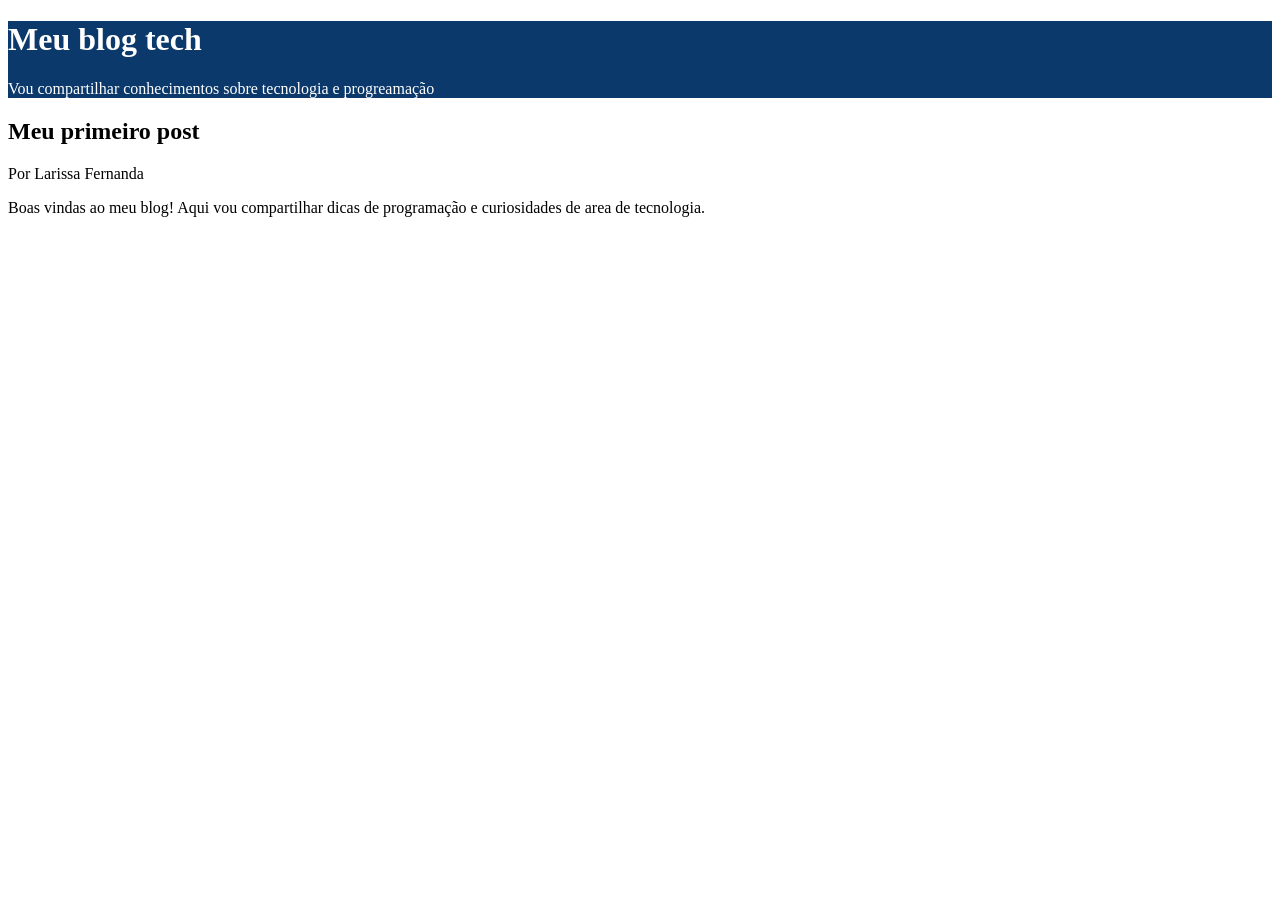
==== index.html @ 5ee62bfc "Add files via upload" ====
<!DOCTYPE html>
<html lang="pt-br">
    <head>
        <meta charset="UTF-8">
        <meta name="viewport" content="width=device-width, initial-scale=1.0">
        <title>Blog</title>
        <style>
         header{
            background-color: #0B396B;
            color:#FFFFFF
         } 
         main{
           background-color:#FFFFFF;
           
         } 
        </style>
    </head>
    <body>
        <header>
            <h1>Meu blog tech</h1>
            <p>Vou compartilhar conhecimentos sobre tecnologia e progreamação</p>
             </header>
             <main>
        <h2>Meu primeiro post</h2>
        <p>Por Larissa Fernanda</p>
        <p>Boas vindas ao meu blog! Aqui vou compartilhar dicas de programação e curiosidades de area de tecnologia.</p>
        </main>
    </body>
</html>
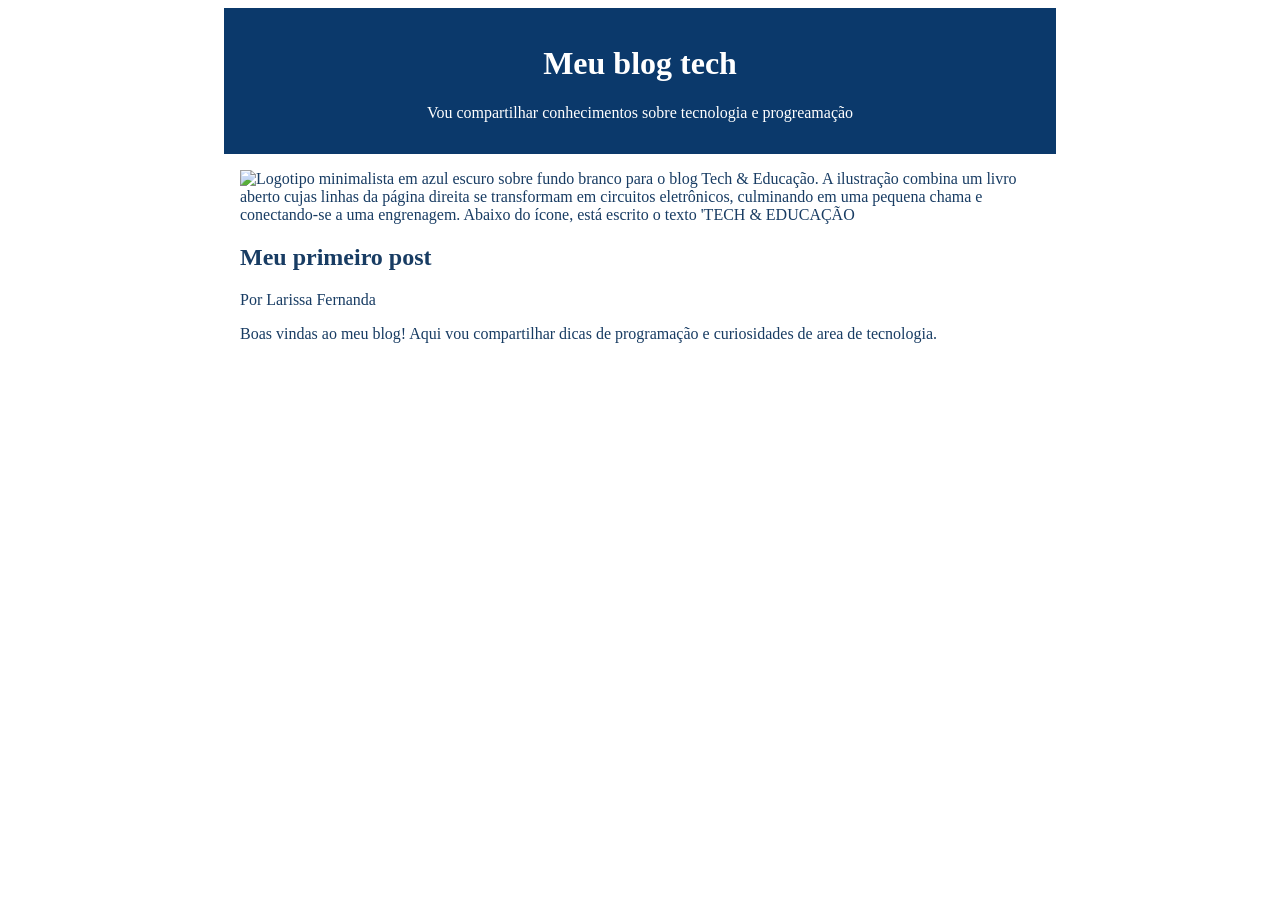
==== commit b4e7260d: "Add files via upload" ====
--- a/index.html
+++ b/index.html
@@ -8,12 +8,20 @@
         <style>
          header{
             background-color: #0B396B;
-            color:#FFFFFF
+            color:#FFFFFF;
+            text-align: center;
+            max-width: 800px;
+            margin: 0 auto;
+            padding: 16px;
          } 
          main{
-           background-color:#FFFFFF;
-           
-         } 
+           background-color:
+          #FFFFFF;
+           color:#183c63; 
+           max-width: 800px;
+           margin: 0 auto;
+           padding: 16px;
+        } 
         </style>
     </head>
     <body>
@@ -22,6 +30,7 @@
             <p>Vou compartilhar conhecimentos sobre tecnologia e progreamação</p>
              </header>
              <main>
+         <img src=" imagem-blog.png" alt="Logotipo minimalista em azul escuro sobre fundo branco para o blog Tech & Educação. A ilustração combina um livro aberto cujas linhas da página direita se transformam em circuitos eletrônicos, culminando em uma pequena chama e conectando-se a uma engrenagem. Abaixo do ícone, está escrito o texto 'TECH & EDUCAÇÃO">       
         <h2>Meu primeiro post</h2>
         <p>Por Larissa Fernanda</p>
         <p>Boas vindas ao meu blog! Aqui vou compartilhar dicas de programação e curiosidades de area de tecnologia.</p>
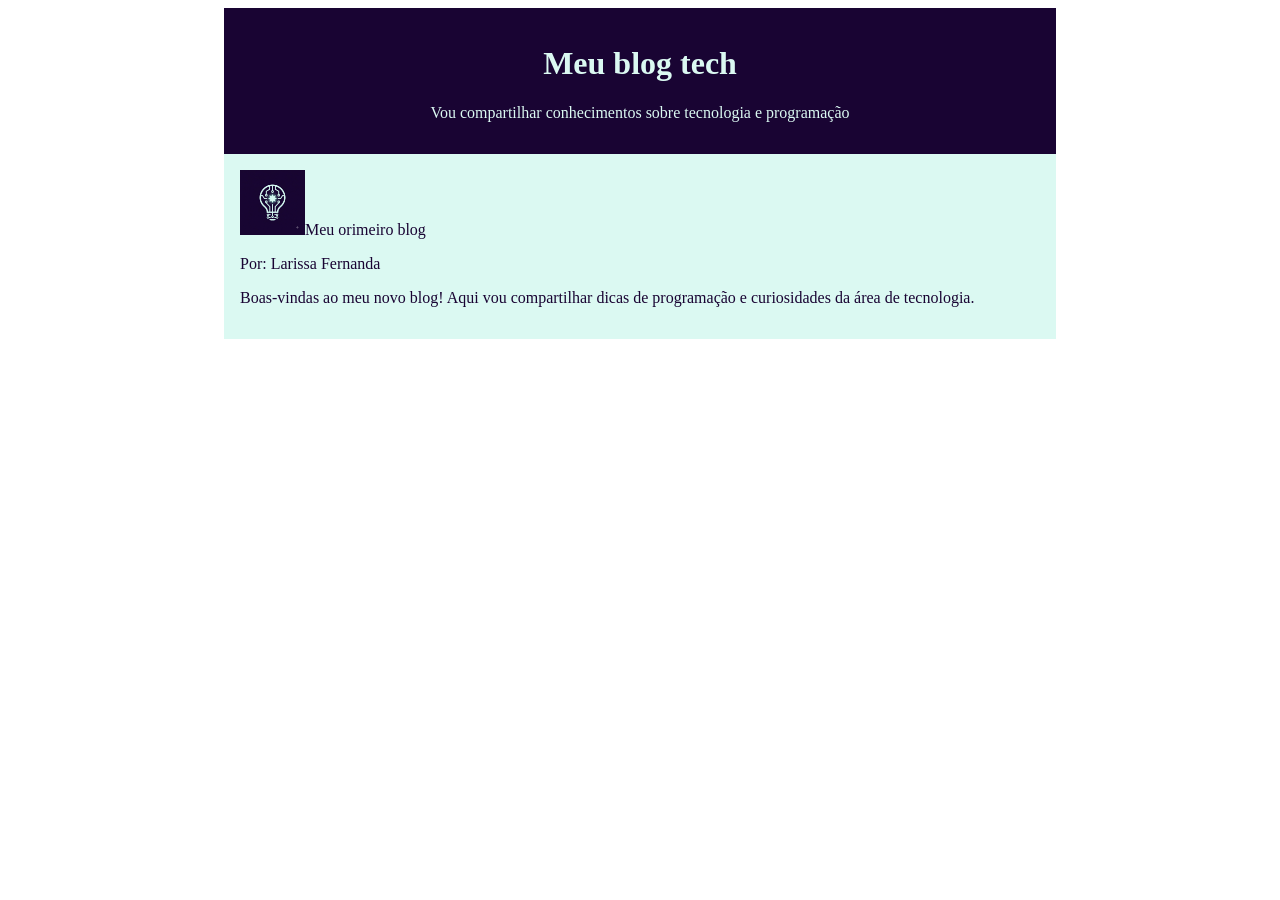
==== commit 26b7ee1a: "Add files via upload" ====
--- a/index.html
+++ b/index.html
@@ -1,39 +1,42 @@
-
-<!DOCTYPE html>
-<html lang="pt-br">
-    <head>
-        <meta charset="UTF-8">
-        <meta name="viewport" content="width=device-width, initial-scale=1.0">
-        <title>Blog</title>
-        <style>
-         header{
-            background-color: #0B396B;
-            color:#FFFFFF;
-            text-align: center;
-            max-width: 800px;
-            margin: 0 auto;
-            padding: 16px;
-         } 
-         main{
-           background-color:
-          #FFFFFF;
-           color:#183c63; 
-           max-width: 800px;
-           margin: 0 auto;
-           padding: 16px;
-        } 
-        </style>
-    </head>
-    <body>
-        <header>
-            <h1>Meu blog tech</h1>
-            <p>Vou compartilhar conhecimentos sobre tecnologia e progreamação</p>
-             </header>
-             <main>
-         <img src=" imagem-blog.png" alt="Logotipo minimalista em azul escuro sobre fundo branco para o blog Tech & Educação. A ilustração combina um livro aberto cujas linhas da página direita se transformam em circuitos eletrônicos, culminando em uma pequena chama e conectando-se a uma engrenagem. Abaixo do ícone, está escrito o texto 'TECH & EDUCAÇÃO">       
-        <h2>Meu primeiro post</h2>
-        <p>Por Larissa Fernanda</p>
-        <p>Boas vindas ao meu blog! Aqui vou compartilhar dicas de programação e curiosidades de area de tecnologia.</p>
-        </main>
-    </body>
+<!DOCTYPE html>
+<html lang="pt-br">
+    <head>
+        <meta charset="UTF-8">
+        <meta name="viewport"
+        content="width=device-width, initial-scale=1.0">
+        <title>Blog</title>
+        <style>
+            header{
+                background-color: #190433;
+                color: #DBF9F2;
+                text-align: center;
+                max-width: 800px;
+                margin: 0 auto;
+                padding: 16px;
+            }
+            main {
+                background-color:#DBF9F2;
+                color: #190433;
+                max-width: 800px;
+                margin: 0 auto;
+                padding: 16px;
+            }
+            img{
+                width: 65px;
+                height: 65px;
+            }
+        </style>
+    </head>
+    <body>
+        <header>
+            <h1>Meu blog tech</h1>
+            <p>Vou compartilhar conhecimentos sobre tecnologia e programação</p>
+        </header>
+        <main>
+            <img src="imagem-blog.png" alt= "Ilustração minimalista de uma lâmpada formada por traços de placa de circuito impresso com um brilho no centro, nas cores roxo-escuro (#190433) e verde-claro (#DBF9F2)."
+            <h2>Meu orimeiro blog</h2>
+            <p>Por: Larissa Fernanda</p>
+            <p>Boas-vindas ao meu novo blog! Aqui vou compartilhar dicas de programação e curiosidades da área de tecnologia.</p>
+        </main>
+    </body>
 </html>
